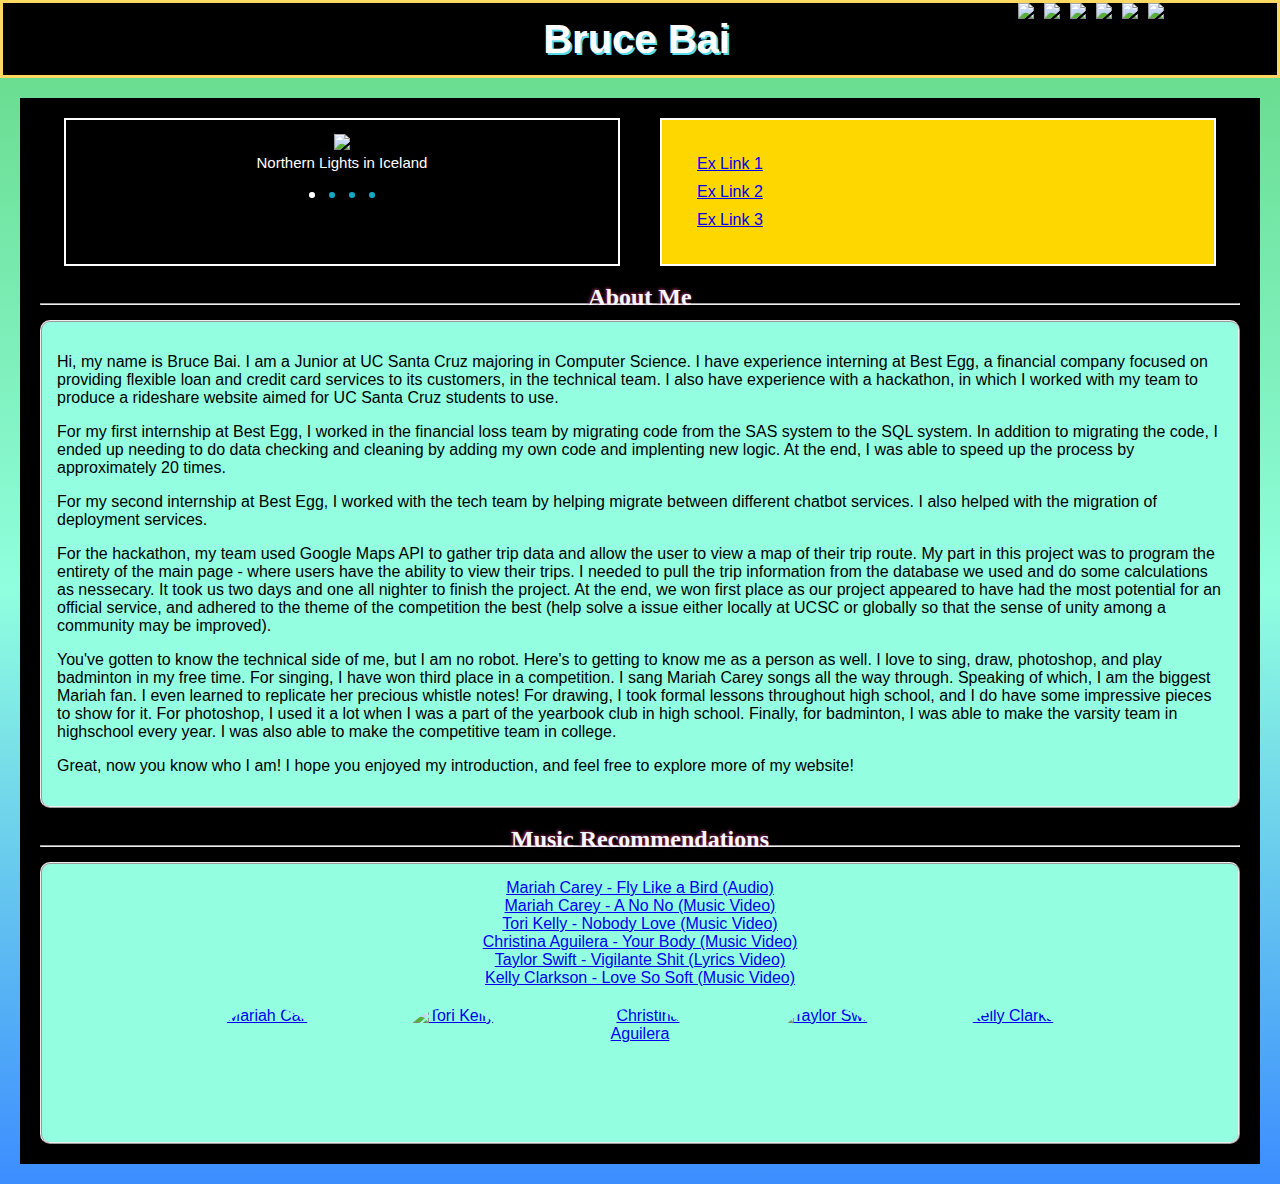
==== index.html @ e57b6777 "cleaned up code" ====
<!DOCTYPE html>
<html>
<head>
	<title>Bruce Bai</title>

	<!-- Use UTF character set, a good idea with any webpage -->
	<meta charset="UTF-8" />
	<!-- Set viewport so page remains consistently scaled w narrow devices -->
	<meta name="viewport" content="width=device-width, initial-scale=1.0" />

	<link rel="stylesheet" type="text/css" href="css/homepage.css">
	<script src="js/site.js" defer></script>
</head>
<body>
	<!-- Code for navbar -->
	<div id="navbar">
		<div id="empty">
			
		</div>

		<div id="name">
			<h1>Bruce Bai</h1>
		</div>
		
		<div id="socials">
			<a class="social_link" href="https://www.instagram.com/bruceonaroll/" target="_blank"><img src="./img/insta-logo.png"></a>
			<a class="social_link" href="https://www.youtube.com/channel/UC2aPZuAG1XwXGgcGPfEfsEA" target="_blank"><img src="./img/youtube-logo.png"></a> 
			<a class="social_link" href="https://www.tiktok.com/@bruceonaroll?is_from_webapp=1&sender_device=pc" target="_blank"><img src="./img/tiktok-logo.png"></a>
			<a class="social_link" href="https://www.linkedin.com/in/bruce-bai/" target="_blank"><img src="./img/linkedin-logo.png"></a>  
			<a class="social_link" href="https://twitter.com/brucebai222" target="_blank"><img src="./img/twitter-logo.png"></a> 
			<a class="social_link" href="https://www.facebook.com/bruce.bai.9212" target="_blank"><img src="./img/fb-logo.png"></a>
		</div>
	</div>

	<main id="content">
		<section>
			<div class="minor-section">
				<!-- Slideshow For Intro Pictures-->
				<div class="intro-pictures">
					<video id="myVideo" loop muted autoplay>
						<source src="./video/pendulum.mp4" type="video/mp4">
					</video>

					<div class="slideshow-container">
						<div class="mySlides fade">
							<figure>
								<img src="./img/northern_lights.jpg">
								<figcaption>Northern Lights in Iceland</figcaption>
							</figure>
						</div>

						<div class="mySlides fade">
							<figure>
								<img src="./img/open_mic.jpg">
								<figcaption>Open Mic Night in DownTown Santa Cruz</figcaption>
							</figure>
						</div>

						<div class="mySlides fade">
							<figure>
								<img src="./img/sunset_pool.jpg">
								<figcaption>Sunset Infinity Pool in Singapore</figcaption>
							</figure>
						</div>

						<div class="mySlides fade">
							<figure>
								<img src="./img/blue_lagoon.jpg">
								<figcaption>Enjoying the Blue Lagoon</figcaption>
							</figure>
						</div>
					</div>

					<div style="text-align:center">
						<span class="dot"></span> 
						<span class="dot"></span> 
						<span class="dot"></span>
						<span class="dot"></span>
					</div>
				</div>

				<!-- If want to add redirectory, add here! -->
				<div class="redirectory">
					<a href="./Clown-Game/index.html" target="_blank">Ex Link 1</a><br>
					<a href="https://www.youtube.com/watch?v=2sap-GTtCiU" target="_blank">Ex Link 2</a><br>
					<a href="https://www.youtube.com/watch?v=MPX3qz1ve7M" target="_blank">Ex Link 3</a><br>
				</div>
			</div>

			<br>
			
			<div>
				<h2>About Me</h2>

				<hr>

				<div class="subsection" id="intro">
					<p>Hi, my name is Bruce Bai. I am a Junior at UC Santa Cruz majoring in Computer Science.
						I have experience interning at Best Egg, a financial company focused on providing
						flexible loan and credit card services to its customers, in the technical team.
						I also have experience with a hackathon, in which I worked with my team to produce
						a rideshare website aimed for UC Santa Cruz students to use.
					</p>
					<p>
						For my first internship at Best Egg, I worked in the financial loss team by 
						migrating code from the SAS system to the SQL system. In addition to 
						migrating the code, I ended up needing to do data checking and cleaning
						by adding my own code and implenting new logic. At the end, I was able to 
						speed up the process by approximately 20 times.
					</p>
					<p>
						For my second internship at Best Egg, I worked with the tech team by
						helping migrate between different chatbot services. I also helped with the 
						migration of deployment services.
					</p>
					<p>
						For the hackathon, my team used Google Maps API to gather trip data and allow the user
						to view a map of their trip route. My part in this project was to program the entirety of the 
						main page - where users have the ability to view their trips. I needed to pull the trip
						information from the database we used and do some calculations as nessecary. It took us
						two days and one all nighter to finish the project. At the end, we won first place as 
						our project appeared to have had the most potential for an official service, and adhered
						to the theme of the competition the best (help solve a issue either locally at UCSC or globally
						so that the sense of unity among a community may be improved). 
					</p>
					<p>You've gotten to know the technical side of me, but I am no robot. Here's to getting to know me as a person as well.
						I love to sing, draw, photoshop, and play badminton in my free time. For singing, I have won third place in a competition.
						I sang Mariah Carey songs all the way through. Speaking of which, I am the biggest Mariah fan. I even learned to replicate
						her precious whistle notes! For drawing, I took formal lessons throughout high school, and I do have some impressive pieces
						to show for it. For photoshop, I used it a lot when I was a part of the yearbook club in high school. Finally, for badminton,
						I was able to make the varsity team in highschool every year. I was also able to make the competitive team in college.
					</p>
					<p>Great, now you know who I am! I hope you enjoyed my introduction, and feel free to explore more of my website!</p>
				</div>

				<br>

				<h2>Music Recommendations</h2>

				<hr>

				<div class="subsection" id="music_links">
					<a href="https://www.youtube.com/watch?v=zkM4FrylT7g" target="_blank"> Mariah Carey - Fly Like a Bird (Audio)</a><br>
					<a href="https://www.youtube.com/watch?v=2sap-GTtCiU" target="_blank">Mariah Carey - A No No (Music Video)</a><br>
					<a href="https://www.youtube.com/watch?v=MPX3qz1ve7M" target="_blank">Tori Kelly - Nobody Love (Music Video)</a><br>
					<a href="https://www.youtube.com/watch?v=6cfCgLgiFDM" target="_blank">Christina Aguilera - Your Body (Music Video)</a><br>
					<a href="https://www.youtube.com/watch?v=Uoey4W_3bos" target="_blank">Taylor Swift - Vigilante Shit (Lyrics Video)</a><br>
					<a href="https://www.youtube.com/watch?v=Zy6vBxqlapw" target="_blank">Kelly Clarkson - Love So Soft (Music Video)</a><br>
				
					<div class="rounded">
						<div class="column">
							<a href="https://mariahcarey.com/" target="_blank"><img src="./img/mariah_icon.jpg" alt="Mariah Carey"></a>
						</div>

						<div class="column">
							<a href="https://www.torikellymusic.com/" target="_blank"><img src="./img/tori_icon.jpeg" alt="Tori Kelly"></a> 
						</div>
		
						<div class="column">
							<a href="https://www.christinaaguilera.com/" target="_blank"><img src="./img/christina_icon.jpg" alt="Christina Aguilera"></a> 
						</div>
		
						<div class="column">
							<a href="https://www.taylorswift.com/" target="_blank"><img src="./img/taylor_icon.jpg" alt="Taylor Swift"></a> 
						</div>
		
						<div class="column">
							<a href="https://www.kellyclarksonmerch.com/" target="_blank"><img src="./img/kelly_icon.jpg" alt="Kelly Clarkson"></a> 
						</div>
					</div>
				</div>
			</div>

		</section>
	</main>
</body>
</html>
---- css/homepage.css ----
* {box-sizing: border-box;}

body {
	margin: 0;
	font-family:'Gill Sans', 'Gill Sans MT', Calibri, 'Trebuchet MS', sans-serif;
	background-image: -webkit-linear-gradient(top, rgb(101, 216, 133), rgb(143, 255, 223),rgb(60, 141, 255));
}

/* On smaller screens, decrease text size */
@media only screen and (max-width: 300px) {
	.text {font-size: 11px}
}

hr {
	margin-top: -8px;
	margin-bottom: 15px;
}

/* Font size types */
h1 {
	text-shadow: 2px 2px #55dbea;
	color: rgb(255, 255, 255);
	font-family:'Lucida Sans', 'Lucida Sans Regular', 'Lucida Grande', 'Lucida Sans Unicode', Geneva, Verdana, sans-serif;
	font-size: 40px;
	margin: 0;
}

h2 {
	text-align: center;
	margin: auto;
	font-family: cursive;
	color: #f3f7ff;
	text-shadow: -1px -1px 3px rgb(164, 45, 100);
}

/* navbar */
#navbar {
	width: 100vw;
	display: grid;
  	grid-template-columns: 33vw 33vw 33vw;
	grid-template-rows: 8vh;
	background-color: rgb(0, 0, 0);
	border: solid 3px rgb(255, 216, 98);
}

#name {
	margin: auto;
	display: flex;
	align-content: center;
	justify-content: center;
}

#socials {
	display: flex;
	justify-content: center;
	align-content: center;
	margin-left: 5vw;
}

#socials img {
	max-width: 5vh;
}

.social_link {
	margin-left: 5px;
	margin-right: 5px;
}

/* Main part */
#content {
	margin: 20px;
	padding: 20px;
	background-color:rgb(0, 0, 0);
	background-image: url('../img/solar.png');
  	background-position:center;
	background-repeat: no-repeat;
	background-size: cover;
	background-attachment: fixed;
}

.minor-section {
	display: grid;
	justify-content: center;
	grid-template-columns: 45vw 45vw;
	height: 30%;
}

/* intro pictures slideshow */
.intro-pictures {
	position: relative;
	overflow: hidden;
	text-align: center;
	margin-right: 20px;
}

#myVideo {
	position: absolute;
	text-align: center;
	margin: 0;
	top: 0;
	left: 0;
	width: 100%;
	height: 100%;
	object-fit: cover;
	border: 2px white solid;
}

.slideshow-container {
	display: flex;
  	justify-content: center;
	width: auto;
	height: auto;
	margin: auto;
}

.mySlides {
	z-index: 1;
}

.dot {
	position: relative;
	width: 1%;
	aspect-ratio: 1/1;
	margin: 5px;
	background-color: rgb(19, 167, 196);
	border-radius: 50%;
	display: inline-block;
	transition: background-color 0.6s ease;
}

.active {
	background-color: #ffffff;
}

/* Fading animation */
.fade {
	animation-name: fade;
	animation-duration: 1.5s;
}

@keyframes fade {
	from {opacity: .7} 
	to {opacity: 1}
}

img {
	object-fit: contain;
	height: 350px;
	max-height: 100%;
}

figcaption {
	color: #ffffff;
	font-size: 15px;
	width: 100%;
	text-align: center;
}

/* redirectory */
.redirectory {
	margin-left: 20px;
	padding: 30px;
	background-color: gold;
	border: 2px solid white;
}

.redirectory a {
	display: inline-block;
	margin: 5px;
}

.subsection {
	background-color: rgb(147, 255, 224);
	border: 2px ridge;
	display: block;
	margin: auto;
	border-radius: 10px;
	width: 100%;
	height: 5%;
	padding: 15px;
}

.subsection#intro {
	color: rgb(0, 0, 0);
}

/* Music Section */
#music_links {
	text-align: center;
	margin: auto;
}

/* Icons */
.rounded {
	display: grid;
	grid-template-columns: 20% 20% 20% 20% 20%;
	max-width: 80%;
	margin: auto;
	padding-top: 20px;
}

.column {
	width: 120px;
	height: 120px;
	overflow: hidden;
	border-radius: 50%;
	margin: auto;
	cursor: pointer;
}
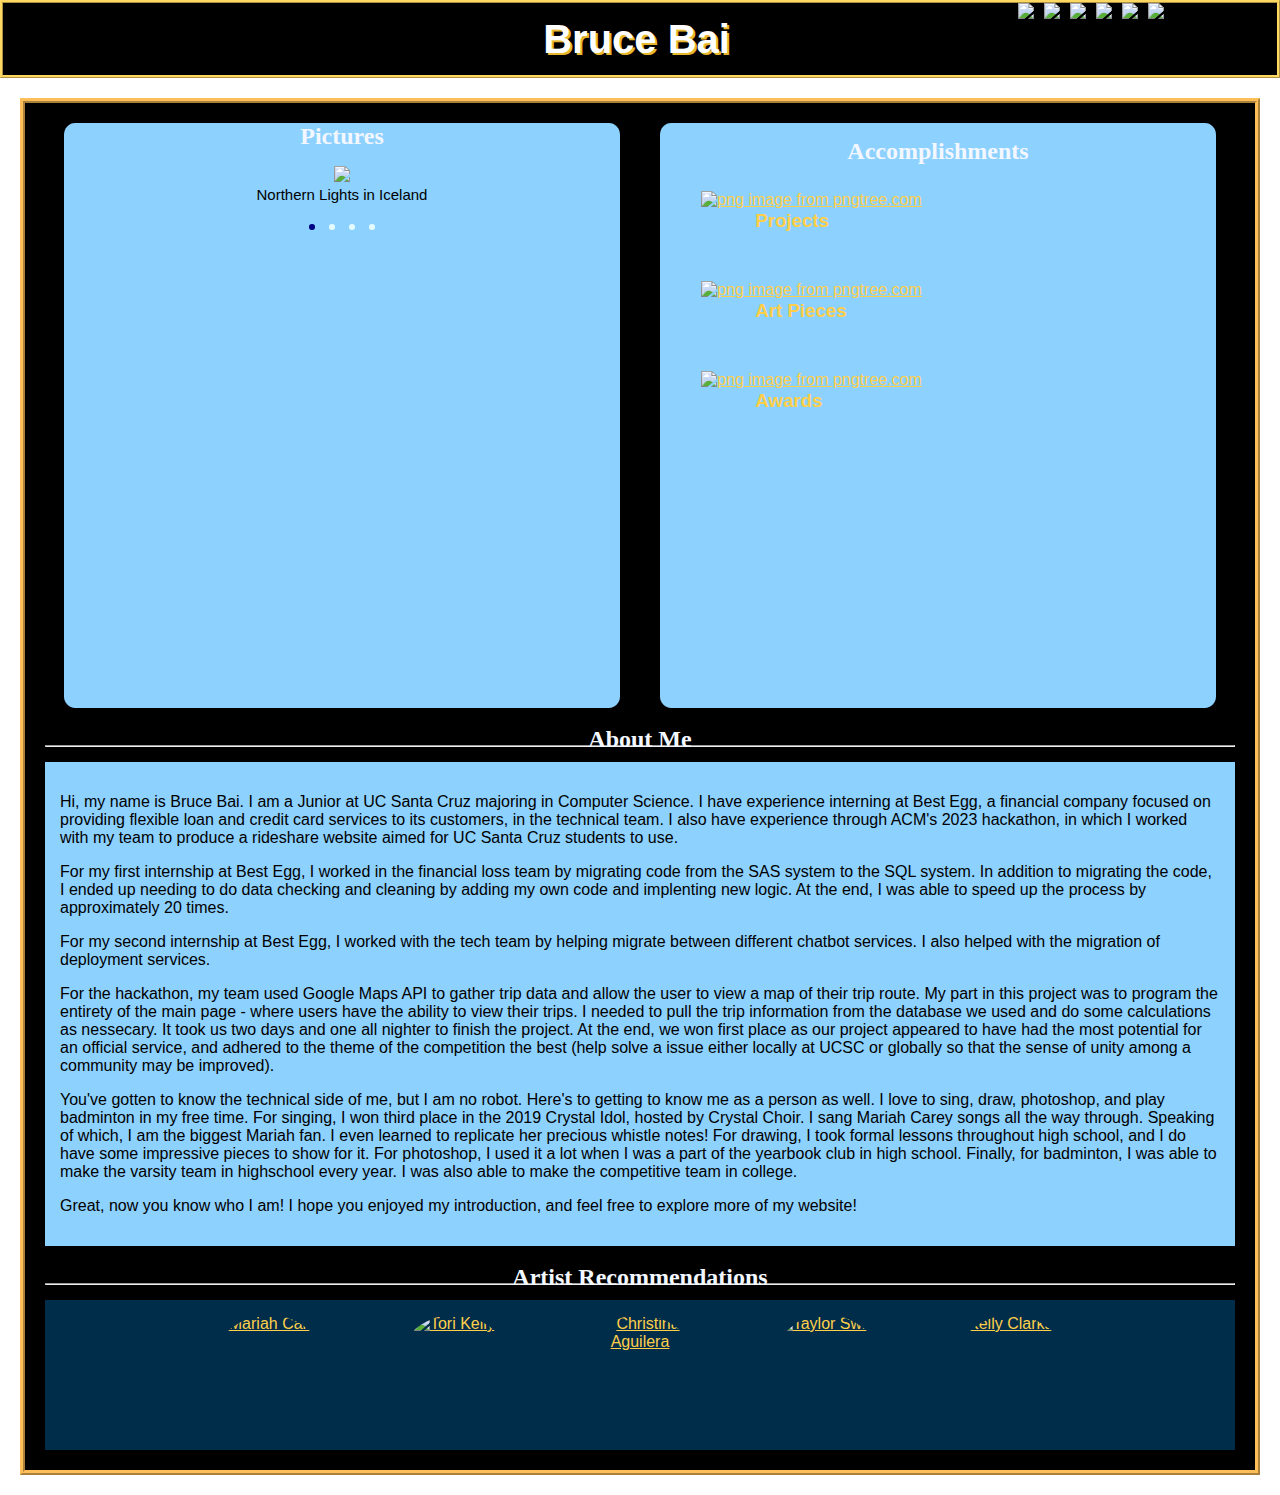
==== commit 2815934f: "updated directory redirect" ====
--- a/index.html
+++ b/index.html
@@ -37,10 +37,7 @@
 			<div class="minor-section">
 				<!-- Slideshow For Intro Pictures-->
 				<div class="intro-pictures">
-					<video id="myVideo" loop muted autoplay>
-						<source src="./video/pendulum.mp4" type="video/mp4">
-					</video>
-
+					<h2>Pictures</h2>
 					<div class="slideshow-container">
 						<div class="mySlides fade">
 							<figure>
@@ -81,9 +78,21 @@
 
 				<!-- If want to add redirectory, add here! -->
 				<div class="redirectory">
-					<a href="./Clown-Game/index.html" target="_blank">Ex Link 1</a><br>
-					<a href="https://www.youtube.com/watch?v=2sap-GTtCiU" target="_blank">Ex Link 2</a><br>
-					<a href="https://www.youtube.com/watch?v=MPX3qz1ve7M" target="_blank">Ex Link 3</a><br>
+					<h2>Accomplishments</h2>
+					<div class="links-container">
+						<a href="./tmp_directory/index.html" target="_blank">
+							<h3>Projects</h3>
+							<img src="./img/rainbow-streak.png" alt="png image from pngtree.com">
+						</a>
+						<a href="./tmp_directory/index.html" target="_blank">
+							<h3>Art Pieces</h3>
+							<img src="./img/rainbow-streak.png" alt="png image from pngtree.com">
+						</a>
+						<a href="./tmp_directory/index.html" target="_blank">
+							<h3>Awards</h3>
+							<img src="./img/rainbow-streak.png" alt="png image from pngtree.com">
+						</a>
+					</div>
 				</div>
 			</div>
 
@@ -98,7 +107,7 @@
 					<p>Hi, my name is Bruce Bai. I am a Junior at UC Santa Cruz majoring in Computer Science.
 						I have experience interning at Best Egg, a financial company focused on providing
 						flexible loan and credit card services to its customers, in the technical team.
-						I also have experience with a hackathon, in which I worked with my team to produce
+						I also have experience through ACM's 2023 hackathon, in which I worked with my team to produce
 						a rideshare website aimed for UC Santa Cruz students to use.
 					</p>
 					<p>
@@ -124,7 +133,8 @@
 						so that the sense of unity among a community may be improved). 
 					</p>
 					<p>You've gotten to know the technical side of me, but I am no robot. Here's to getting to know me as a person as well.
-						I love to sing, draw, photoshop, and play badminton in my free time. For singing, I have won third place in a competition.
+						I love to sing, draw, photoshop, and play badminton in my free time. For singing, I won third place in the 2019 Crystal Idol,
+						hosted by Crystal Choir.
 						I sang Mariah Carey songs all the way through. Speaking of which, I am the biggest Mariah fan. I even learned to replicate
 						her precious whistle notes! For drawing, I took formal lessons throughout high school, and I do have some impressive pieces
 						to show for it. For photoshop, I used it a lot when I was a part of the yearbook club in high school. Finally, for badminton,
@@ -135,18 +145,11 @@
 
 				<br>
 
-				<h2>Music Recommendations</h2>
+				<h2>Artist Recommendations</h2>
 
 				<hr>
 
 				<div class="subsection" id="music_links">
-					<a href="https://www.youtube.com/watch?v=zkM4FrylT7g" target="_blank"> Mariah Carey - Fly Like a Bird (Audio)</a><br>
-					<a href="https://www.youtube.com/watch?v=2sap-GTtCiU" target="_blank">Mariah Carey - A No No (Music Video)</a><br>
-					<a href="https://www.youtube.com/watch?v=MPX3qz1ve7M" target="_blank">Tori Kelly - Nobody Love (Music Video)</a><br>
-					<a href="https://www.youtube.com/watch?v=6cfCgLgiFDM" target="_blank">Christina Aguilera - Your Body (Music Video)</a><br>
-					<a href="https://www.youtube.com/watch?v=Uoey4W_3bos" target="_blank">Taylor Swift - Vigilante Shit (Lyrics Video)</a><br>
-					<a href="https://www.youtube.com/watch?v=Zy6vBxqlapw" target="_blank">Kelly Clarkson - Love So Soft (Music Video)</a><br>
-				
 					<div class="rounded">
 						<div class="column">
 							<a href="https://mariahcarey.com/" target="_blank"><img src="./img/mariah_icon.jpg" alt="Mariah Carey"></a>
--- a/css/homepage.css
+++ b/css/homepage.css
@@ -3,7 +3,11 @@
 body {
 	margin: 0;
 	font-family:'Gill Sans', 'Gill Sans MT', Calibri, 'Trebuchet MS', sans-serif;
-	background-image: -webkit-linear-gradient(top, rgb(101, 216, 133), rgb(143, 255, 223),rgb(60, 141, 255));
+	background: url('../img/sunset-background.jpg');
+	background-position:center;
+	background-repeat: no-repeat;
+	background-size: cover;
+	background-attachment: fixed;
 }
 
 /* On smaller screens, decrease text size */
@@ -18,7 +22,7 @@
 
 /* Font size types */
 h1 {
-	text-shadow: 2px 2px #55dbea;
+	text-shadow: 2px 2px #e6b72c;
 	color: rgb(255, 255, 255);
 	font-family:'Lucida Sans', 'Lucida Sans Regular', 'Lucida Grande', 'Lucida Sans Unicode', Geneva, Verdana, sans-serif;
 	font-size: 40px;
@@ -30,7 +34,20 @@
 	margin: auto;
 	font-family: cursive;
 	color: #f3f7ff;
-	text-shadow: -1px -1px 3px rgb(164, 45, 100);
+}
+
+/* Control link colors when clicked + when sitee reloaded*/
+a {
+	color: rgb(255, 207, 74);
+	transition: color 0.2s ease-in-out;
+}
+  
+a:hover {
+	color: rgb(155, 225, 255);
+}
+
+a.clicked {
+	color: rgb(0, 0, 0);
 }
 
 /* navbar */
@@ -40,7 +57,7 @@
   	grid-template-columns: 33vw 33vw 33vw;
 	grid-template-rows: 8vh;
 	background-color: rgb(0, 0, 0);
-	border: solid 3px rgb(255, 216, 98);
+	border: ridge 3px rgb(255, 216, 98);
 }
 
 #name {
@@ -70,19 +87,15 @@
 #content {
 	margin: 20px;
 	padding: 20px;
-	background-color:rgb(0, 0, 0);
-	background-image: url('../img/solar.png');
-  	background-position:center;
-	background-repeat: no-repeat;
-	background-size: cover;
-	background-attachment: fixed;
+	background-color: black;
+	border: 5px rgb(255, 191, 88) ridge;
 }
 
 .minor-section {
 	display: grid;
 	justify-content: center;
 	grid-template-columns: 45vw 45vw;
-	height: 30%;
+	grid-template-rows: 65vh;
 }
 
 /* intro pictures slideshow */
@@ -91,6 +104,8 @@
 	overflow: hidden;
 	text-align: center;
 	margin-right: 20px;
+	background-color: rgb(141, 209, 255);
+	border-radius: 2%;
 }
 
 #myVideo {
@@ -102,7 +117,7 @@
 	width: 100%;
 	height: 100%;
 	object-fit: cover;
-	border: 2px white solid;
+	border: 2px rgb(0, 0, 0) solid;
 }
 
 .slideshow-container {
@@ -122,14 +137,14 @@
 	width: 1%;
 	aspect-ratio: 1/1;
 	margin: 5px;
-	background-color: rgb(19, 167, 196);
+	background-color: rgb(227, 250, 255);
 	border-radius: 50%;
 	display: inline-block;
 	transition: background-color 0.6s ease;
 }
 
 .active {
-	background-color: #ffffff;
+	background-color: #000482;
 }
 
 /* Fading animation */
@@ -150,7 +165,7 @@
 }
 
 figcaption {
-	color: #ffffff;
+	color: #000000;
 	font-size: 15px;
 	width: 100%;
 	text-align: center;
@@ -159,29 +174,43 @@
 /* redirectory */
 .redirectory {
 	margin-left: 20px;
-	padding: 30px;
-	background-color: gold;
-	border: 2px solid white;
-}
-
-.redirectory a {
-	display: inline-block;
-	margin: 5px;
+	padding: 15px;
+	background-color: rgb(141, 209, 255);
+	border-radius: 2%;
+}
+
+.links-container {
+	margin: 5%;
+	display: grid;
+	grid-template-rows: 10vh 10vh 10vh;
+}
+
+.redirectory a, .redirectory img {
+	height: 100%;
+}
+
+.redirectory h3 {
+	position: absolute;
+	display: flex;
+	align-content: center;
+	left: 59%;
 }
 
 .subsection {
-	background-color: rgb(147, 255, 224);
-	border: 2px ridge;
 	display: block;
 	margin: auto;
-	border-radius: 10px;
 	width: 100%;
 	height: 5%;
 	padding: 15px;
 }
 
 .subsection#intro {
+	background-color: rgb(141, 209, 255);
 	color: rgb(0, 0, 0);
+}
+
+.subsection#music_links {
+	background-color: rgb(0, 45, 74);
 }
 
 /* Music Section */
@@ -196,7 +225,6 @@
 	grid-template-columns: 20% 20% 20% 20% 20%;
 	max-width: 80%;
 	margin: auto;
-	padding-top: 20px;
 }
 
 .column {
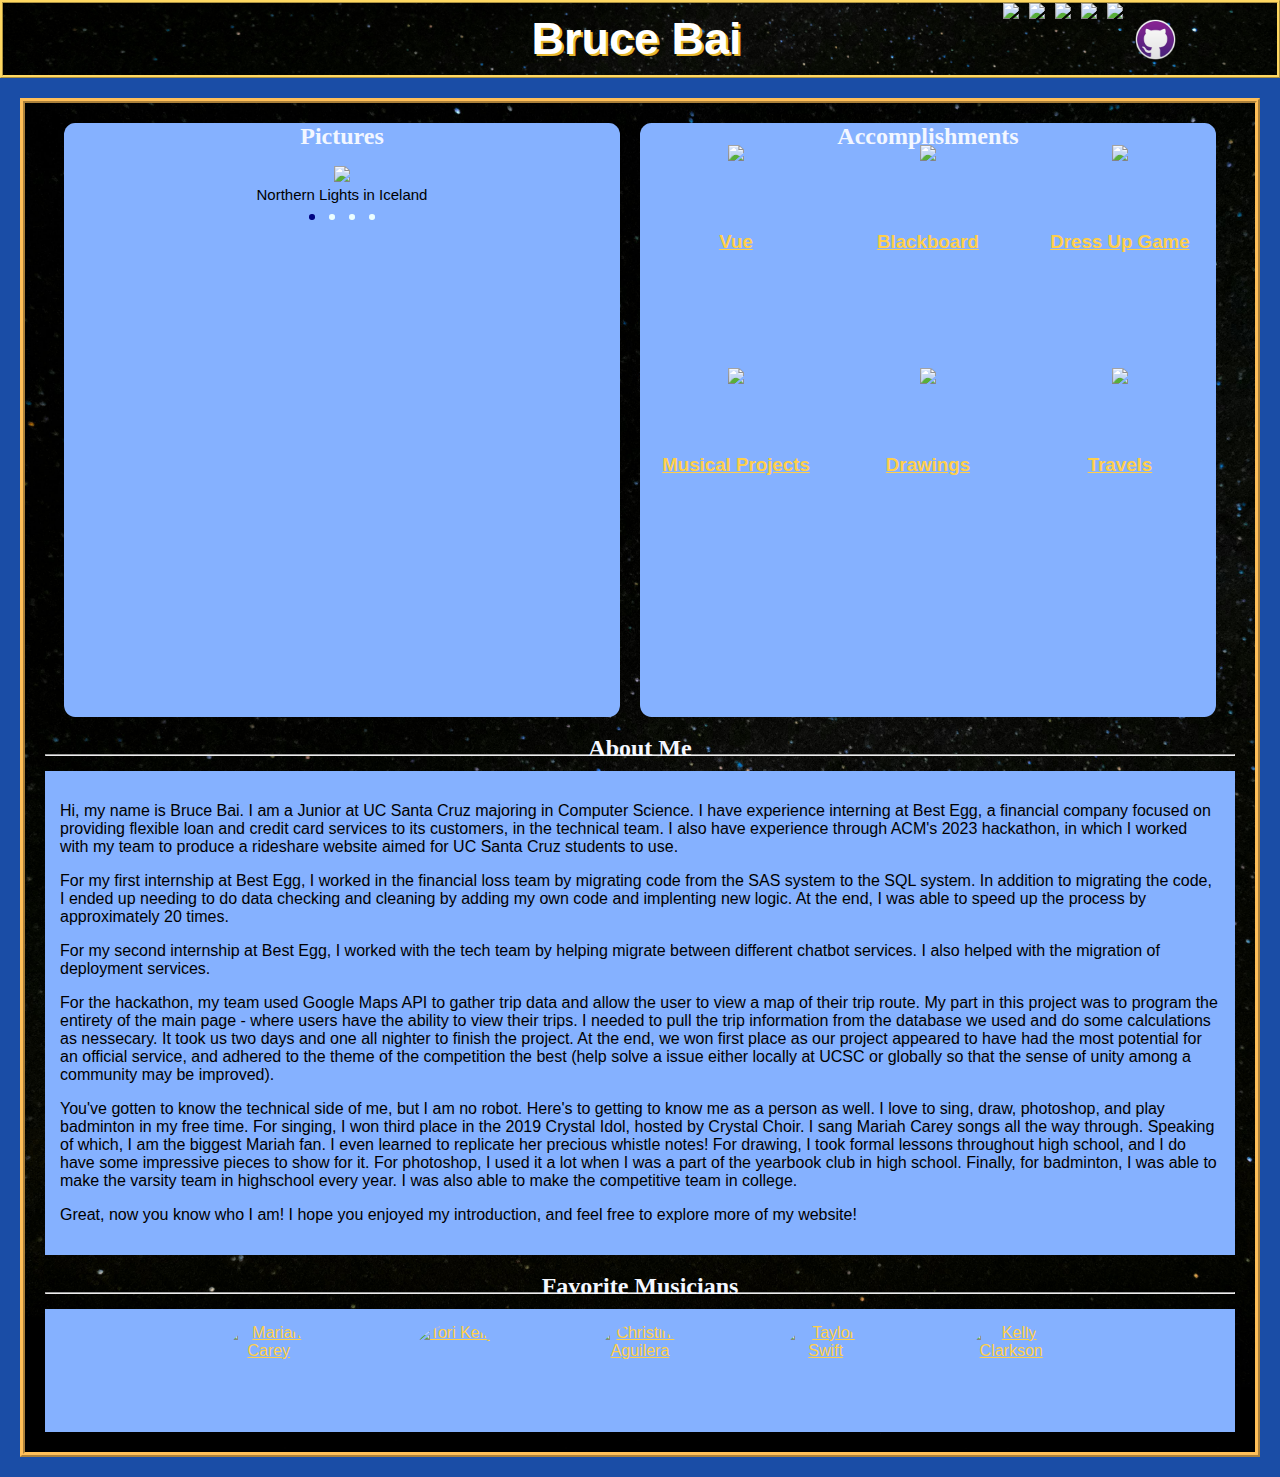
==== commit 9ebb44e1: "polished some things" ====
--- a/index.html
+++ b/index.html
@@ -25,10 +25,10 @@
 		<div id="socials">
 			<a class="social_link" href="https://www.instagram.com/bruceonaroll/" target="_blank"><img src="./img/insta-logo.png"></a>
 			<a class="social_link" href="https://www.youtube.com/channel/UC2aPZuAG1XwXGgcGPfEfsEA" target="_blank"><img src="./img/youtube-logo.png"></a> 
+			<a class="social_link" href="https://www.facebook.com/bruce.bai.9212" target="_blank"><img src="./img/fb-logo.png"></a>
 			<a class="social_link" href="https://www.tiktok.com/@bruceonaroll?is_from_webapp=1&sender_device=pc" target="_blank"><img src="./img/tiktok-logo.png"></a>
 			<a class="social_link" href="https://www.linkedin.com/in/bruce-bai/" target="_blank"><img src="./img/linkedin-logo.png"></a>  
-			<a class="social_link" href="https://twitter.com/brucebai222" target="_blank"><img src="./img/twitter-logo.png"></a> 
-			<a class="social_link" href="https://www.facebook.com/bruce.bai.9212" target="_blank"><img src="./img/fb-logo.png"></a>
+			<a class="social_link" href="https://github.com/bruceb002" target="_blank"><img src="./img/github-logo.svg.png"></a> 
 		</div>
 	</div>
 
@@ -79,20 +79,51 @@
 				<!-- If want to add redirectory, add here! -->
 				<div class="redirectory">
 					<h2>Accomplishments</h2>
+
 					<div class="links-container">
-						<a href="./tmp_directory/index.html" target="_blank">
-							<h3>Projects</h3>
-							<img src="./img/rainbow-streak.png" alt="png image from pngtree.com">
-						</a>
-						<a href="./tmp_directory/index.html" target="_blank">
-							<h3>Art Pieces</h3>
-							<img src="./img/rainbow-streak.png" alt="png image from pngtree.com">
-						</a>
-						<a href="./tmp_directory/index.html" target="_blank">
-							<h3>Awards</h3>
-							<img src="./img/rainbow-streak.png" alt="png image from pngtree.com">
-						</a>
-					</div>
+						<div class="links-column">
+							<a href="https://ride-share-psi.vercel.app/">
+								<h3>Vue</h3>
+							</a>
+							<img src="./img/rainbow-streak.png">
+						</div>
+
+						<div class="links-column">
+							<a href="./sites/Blackboard/index.html">
+								<h3>Blackboard</h3>
+							</a>
+							<img src="./img/rainbow-streak.png">
+						</div>
+						
+						<div class="links-column">
+							<a href="https://bruce-bai.com/art101_clown_proj/">
+								<h3>Dress Up Game</h3>
+							</a>
+							<img src="./img/rainbow-streak.png">
+						</div>
+
+						<div class="links-column">
+							<a href="./sites/MusicalProjects/index.html">
+								<h3>Musical Projects</h3>
+							</a>
+							<img src="./img/rainbow-streak.png">
+						</div>
+
+						<div class="links-column">
+							<a href="./sites/Drawings/index.html">
+								<h3>Drawings</h3>
+							</a>
+							<img src="./img/rainbow-streak.png">
+						</div>
+
+						<div class="links-column">
+							<a href="./sites/Travel/index.html">
+								<h3>Travels</h3>
+							</a>
+							<img src="./img/rainbow-streak.png">
+						</div>
+					</div>
+					
 				</div>
 			</div>
 
@@ -145,7 +176,7 @@
 
 				<br>
 
-				<h2>Artist Recommendations</h2>
+				<h2>Favorite Musicians</h2>
 
 				<hr>
 
--- a/css/homepage.css
+++ b/css/homepage.css
@@ -3,10 +3,7 @@
 body {
 	margin: 0;
 	font-family:'Gill Sans', 'Gill Sans MT', Calibri, 'Trebuchet MS', sans-serif;
-	background: url('../img/sunset-background.jpg');
-	background-position:center;
-	background-repeat: no-repeat;
-	background-size: cover;
+	background-color: hwb(218 10% 35%);
 	background-attachment: fixed;
 }
 
@@ -25,8 +22,8 @@
 	text-shadow: 2px 2px #e6b72c;
 	color: rgb(255, 255, 255);
 	font-family:'Lucida Sans', 'Lucida Sans Regular', 'Lucida Grande', 'Lucida Sans Unicode', Geneva, Verdana, sans-serif;
-	font-size: 40px;
-	margin: 0;
+	font-size: 5vh;
+	margin: auto;
 }
 
 h2 {
@@ -36,7 +33,7 @@
 	color: #f3f7ff;
 }
 
-/* Control link colors when clicked + when sitee reloaded*/
+/* Control link colors when clicked + when site reloaded*/
 a {
 	color: rgb(255, 207, 74);
 	transition: color 0.2s ease-in-out;
@@ -56,15 +53,17 @@
 	display: grid;
   	grid-template-columns: 33vw 33vw 33vw;
 	grid-template-rows: 8vh;
-	background-color: rgb(0, 0, 0);
+	background: url('../img/starry_sky.jpg');
+	background-position:center;
+	background-repeat: no-repeat;
+	background-size: cover;
 	border: ridge 3px rgb(255, 216, 98);
 }
 
 #name {
 	margin: auto;
-	display: flex;
-	align-content: center;
-	justify-content: center;
+	text-align: center;
+	height: inherit;
 }
 
 #socials {
@@ -87,7 +86,10 @@
 #content {
 	margin: 20px;
 	padding: 20px;
-	background-color: black;
+	background: url('../img/starry_sky.jpg');
+	background-position:center;
+	background-repeat: no-repeat;
+	background-size: cover;
 	border: 5px rgb(255, 191, 88) ridge;
 }
 
@@ -95,7 +97,7 @@
 	display: grid;
 	justify-content: center;
 	grid-template-columns: 45vw 45vw;
-	grid-template-rows: 65vh;
+	grid-template-rows: 66vh;
 }
 
 /* intro pictures slideshow */
@@ -104,7 +106,7 @@
 	overflow: hidden;
 	text-align: center;
 	margin-right: 20px;
-	background-color: rgb(141, 209, 255);
+	background-color: hwb(218 52% 0%);
 	border-radius: 2%;
 }
 
@@ -137,7 +139,8 @@
 	width: 1%;
 	aspect-ratio: 1/1;
 	margin: 5px;
-	background-color: rgb(227, 250, 255);
+	bottom: 10px;
+	background-color: rgb(235, 254, 255);
 	border-radius: 50%;
 	display: inline-block;
 	transition: background-color 0.6s ease;
@@ -173,29 +176,43 @@
 
 /* redirectory */
 .redirectory {
-	margin-left: 20px;
-	padding: 15px;
-	background-color: rgb(141, 209, 255);
+	background-color: hwb(218 52% 0%);
 	border-radius: 2%;
+	
 }
 
 .links-container {
-	margin: 5%;
-	display: grid;
-	grid-template-rows: 10vh 10vh 10vh;
+	margin-top: 5%;
+	display: grid;
+	height: 75%;
+	width: 100%;
+	grid-template-columns: 33.33% 33.33% 33.33%;
+	grid-template-rows: 50% 50%;
+}
+
+.links-column {
+	position: relative;
+	display: flex;
+	justify-content: center;
+}
+
+.links-column a {
+	position: absolute;
+	top: 15%;
+	z-index: 2;
+}
+
+.links-column img {
+	max-width: 100%;
+	position: absolute;
+	bottom: 15%;
+	z-index: 1;
 }
 
 .redirectory a, .redirectory img {
 	height: 100%;
 }
 
-.redirectory h3 {
-	position: absolute;
-	display: flex;
-	align-content: center;
-	left: 59%;
-}
-
 .subsection {
 	display: block;
 	margin: auto;
@@ -205,12 +222,12 @@
 }
 
 .subsection#intro {
-	background-color: rgb(141, 209, 255);
+	background-color: hwb(218 52% 0%);
 	color: rgb(0, 0, 0);
 }
 
 .subsection#music_links {
-	background-color: rgb(0, 45, 74);
+	background-color: hwb(218 52% 0%);
 }
 
 /* Music Section */
@@ -228,8 +245,8 @@
 }
 
 .column {
-	width: 120px;
-	height: 120px;
+	width: 50%;
+	aspect-ratio: 1/1;
 	overflow: hidden;
 	border-radius: 50%;
 	margin: auto;
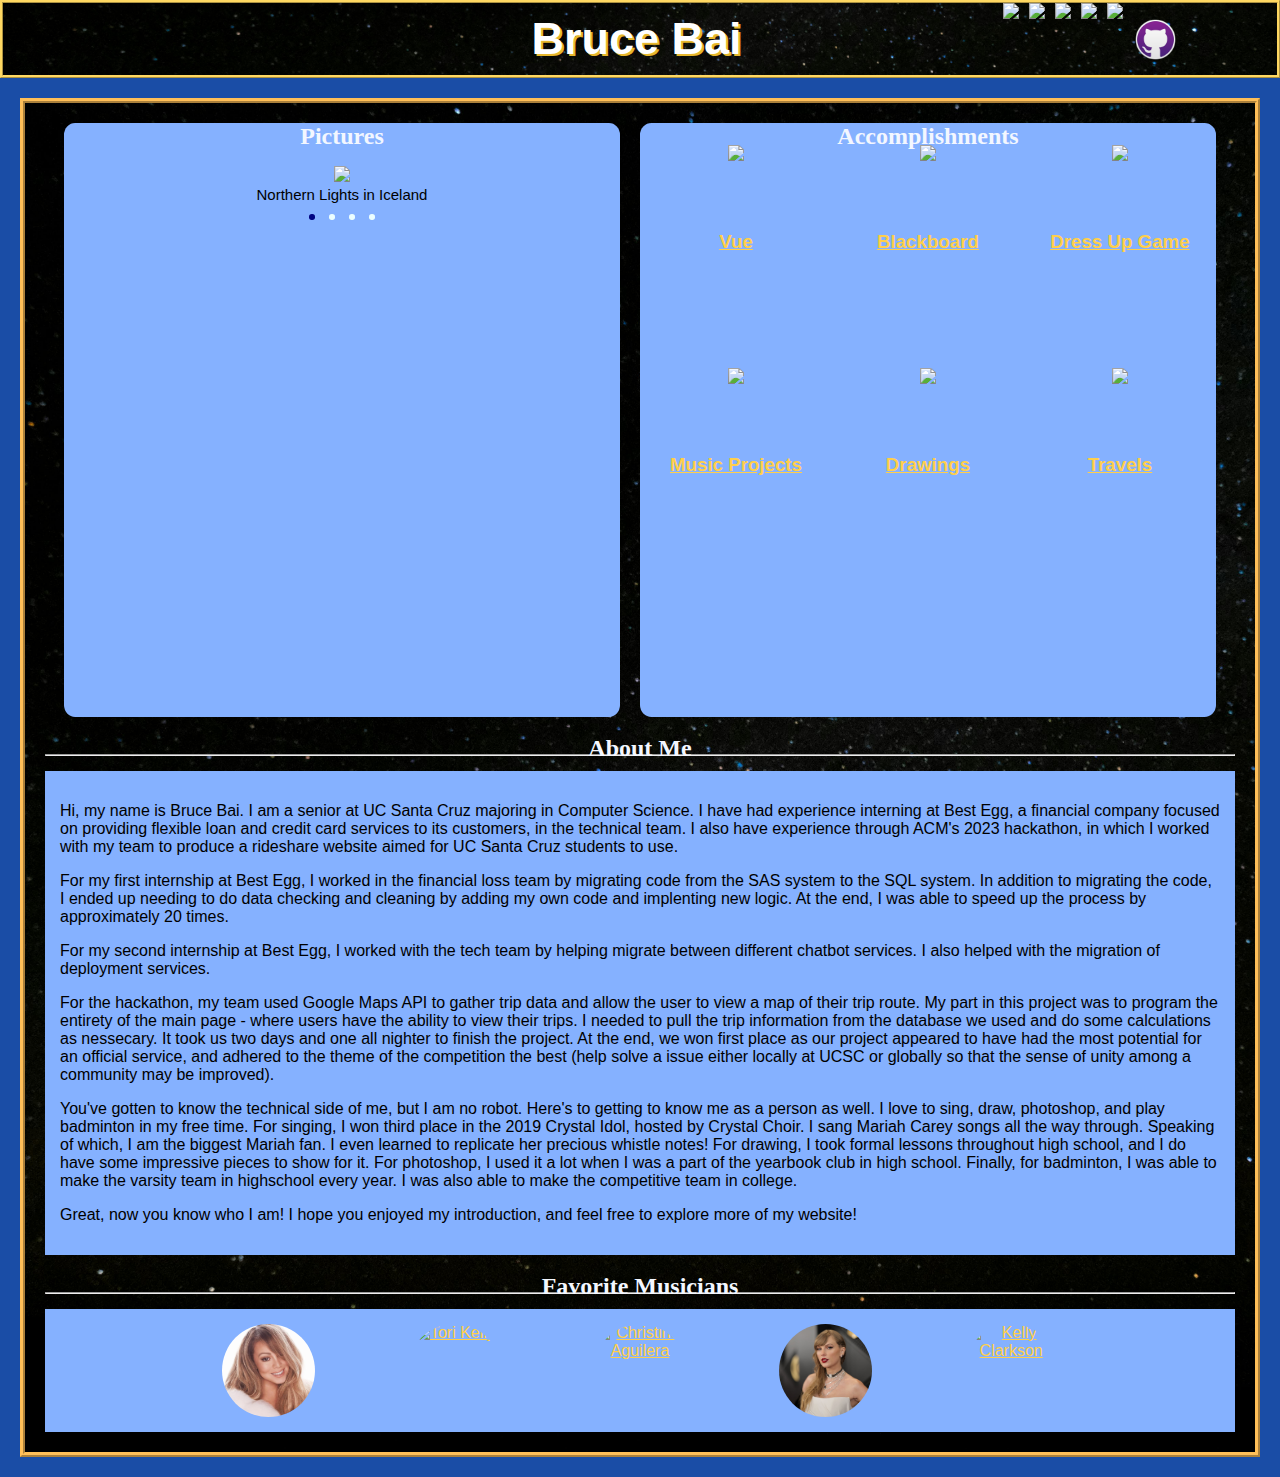
==== commit 1b96b32f: "polish up somethings" ====
--- a/index.html
+++ b/index.html
@@ -104,7 +104,7 @@
 
 						<div class="links-column">
 							<a href="./sites/MusicalProjects/index.html">
-								<h3>Musical Projects</h3>
+								<h3>Music Projects</h3>
 							</a>
 							<img src="./img/rainbow-streak.png">
 						</div>
@@ -135,8 +135,8 @@
 				<hr>
 
 				<div class="subsection" id="intro">
-					<p>Hi, my name is Bruce Bai. I am a Junior at UC Santa Cruz majoring in Computer Science.
-						I have experience interning at Best Egg, a financial company focused on providing
+					<p>Hi, my name is Bruce Bai. I am a senior at UC Santa Cruz majoring in Computer Science.
+						I have had experience interning at Best Egg, a financial company focused on providing
 						flexible loan and credit card services to its customers, in the technical team.
 						I also have experience through ACM's 2023 hackathon, in which I worked with my team to produce
 						a rideshare website aimed for UC Santa Cruz students to use.
@@ -145,8 +145,8 @@
 						For my first internship at Best Egg, I worked in the financial loss team by 
 						migrating code from the SAS system to the SQL system. In addition to 
 						migrating the code, I ended up needing to do data checking and cleaning
-						by adding my own code and implenting new logic. At the end, I was able to 
-						speed up the process by approximately 20 times.
+						by adding my own code and implenting new logic.   
+						At the end, I was able to speed up the process by approximately 20 times.
 					</p>
 					<p>
 						For my second internship at Best Egg, I worked with the tech team by
@@ -195,7 +195,7 @@
 						</div>
 		
 						<div class="column">
-							<a href="https://www.taylorswift.com/" target="_blank"><img src="./img/taylor_icon.jpg" alt="Taylor Swift"></a> 
+							<a href="https://www.taylorswift.com/" target="_blank"><img src="./img/taylor_icon.jpeg" alt="Taylor Swift"></a> 
 						</div>
 		
 						<div class="column">
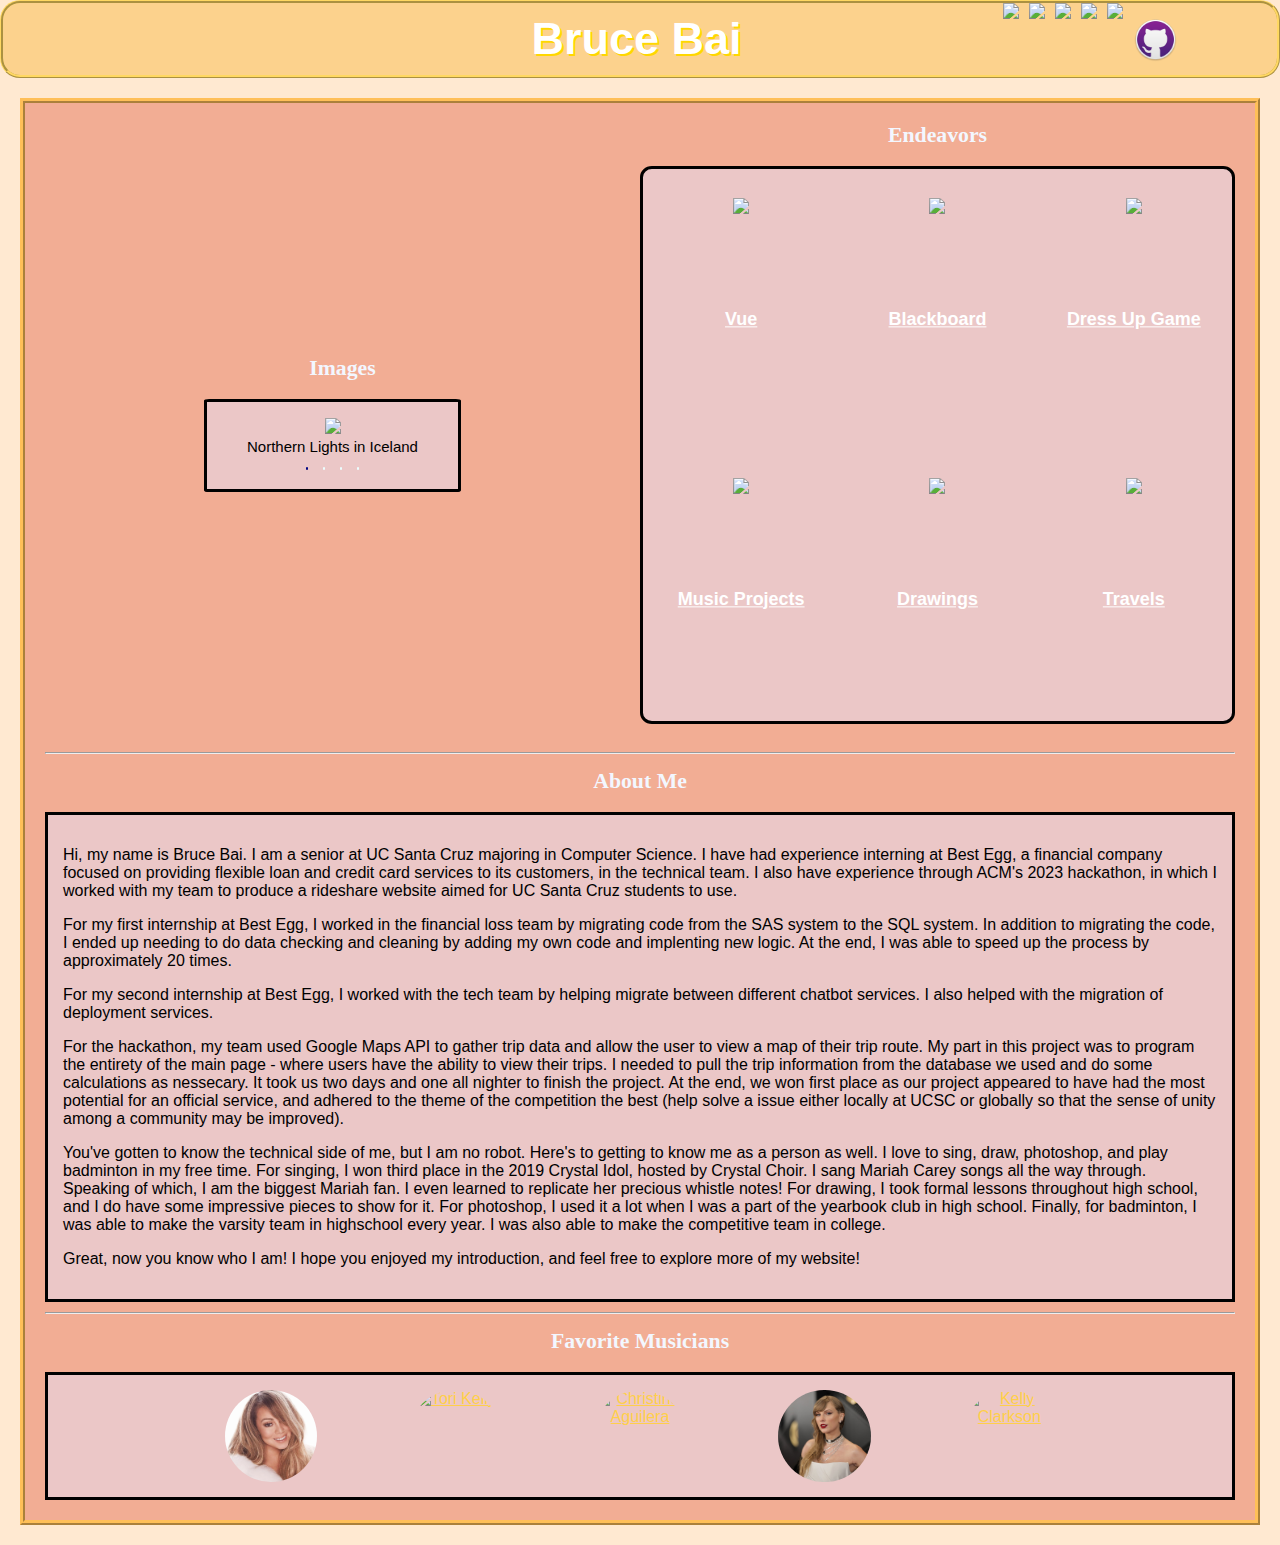
==== commit 6b6d37c7: "made site more proffesional looking" ====
--- a/index.html
+++ b/index.html
@@ -34,105 +34,108 @@
 
 	<main id="content">
 		<section>
-			<div class="minor-section">
-				<!-- Slideshow For Intro Pictures-->
-				<div class="intro-pictures">
-					<h2>Pictures</h2>
-					<div class="slideshow-container">
-						<div class="mySlides fade">
-							<figure>
-								<img src="./img/northern_lights.jpg">
-								<figcaption>Northern Lights in Iceland</figcaption>
-							</figure>
-						</div>
-
-						<div class="mySlides fade">
-							<figure>
-								<img src="./img/open_mic.jpg">
-								<figcaption>Open Mic Night in DownTown Santa Cruz</figcaption>
-							</figure>
-						</div>
-
-						<div class="mySlides fade">
-							<figure>
-								<img src="./img/sunset_pool.jpg">
-								<figcaption>Sunset Infinity Pool in Singapore</figcaption>
-							</figure>
-						</div>
-
-						<div class="mySlides fade">
-							<figure>
-								<img src="./img/blue_lagoon.jpg">
-								<figcaption>Enjoying the Blue Lagoon</figcaption>
-							</figure>
+			<div class="top-container">
+				<div class="minor-section">
+					<h2>Images</h2>
+					<!-- Slideshow For Intro Pictures-->
+					<div class="intro-pictures">
+						<div class="slideshow-container">
+							<div class="mySlides fade">
+								<figure>
+									<img src="./img/northern_lights.jpg">
+									<figcaption>Northern Lights in Iceland</figcaption>
+								</figure>
+							</div>
+
+							<div class="mySlides fade">
+								<figure>
+									<img src="./img/open_mic.jpg">
+									<figcaption>Open Mic Night in DownTown Santa Cruz</figcaption>
+								</figure>
+							</div>
+
+							<div class="mySlides fade">
+								<figure>
+									<img src="./img/sunset_pool.jpg">
+									<figcaption>Sunset Infinity Pool in Singapore</figcaption>
+								</figure>
+							</div>
+
+							<div class="mySlides fade">
+								<figure>
+									<img src="./img/blue_lagoon.jpg">
+									<figcaption>Enjoying the Blue Lagoon</figcaption>
+								</figure>
+							</div>
+						</div>
+
+						<div style="text-align:center">
+							<span class="dot"></span> 
+							<span class="dot"></span> 
+							<span class="dot"></span>
+							<span class="dot"></span>
 						</div>
 					</div>
-
-					<div style="text-align:center">
-						<span class="dot"></span> 
-						<span class="dot"></span> 
-						<span class="dot"></span>
-						<span class="dot"></span>
+				</div>
+
+				<div class="minor-section">
+					<h2>Endeavors</h2>
+					<!-- If want to add redirectory, add here! -->
+					<div class="redirectory">
+						<div class="links-container">
+							<div class="links-column">
+								<a href="https://ride-share-psi.vercel.app/">
+									<h3>Vue</h3>
+								</a>
+								<img src="./img/rainbow-streak.png">
+							</div>
+
+							<div class="links-column">
+								<a href="./sites/Blackboard/index.html">
+									<h3>Blackboard</h3>
+								</a>
+								<img src="./img/rainbow-streak.png">
+							</div>
+							
+							<div class="links-column">
+								<a href="https://bruce-bai.com/art101_clown_proj/">
+									<h3>Dress Up Game</h3>
+								</a>
+								<img src="./img/rainbow-streak.png">
+							</div>
+
+							<div class="links-column">
+								<a href="./sites/MusicalProjects/index.html">
+									<h3>Music Projects</h3>
+								</a>
+								<img src="./img/rainbow-streak.png">
+							</div>
+
+							<div class="links-column">
+								<a href="./sites/Drawings/index.html">
+									<h3>Drawings</h3>
+								</a>
+								<img src="./img/rainbow-streak.png">
+							</div>
+
+							<div class="links-column">
+								<a href="./sites/Travel/index.html">
+									<h3>Travels</h3>
+								</a>
+								<img src="./img/rainbow-streak.png">
+							</div>
+						</div>
 					</div>
 				</div>
-
-				<!-- If want to add redirectory, add here! -->
-				<div class="redirectory">
-					<h2>Accomplishments</h2>
-
-					<div class="links-container">
-						<div class="links-column">
-							<a href="https://ride-share-psi.vercel.app/">
-								<h3>Vue</h3>
-							</a>
-							<img src="./img/rainbow-streak.png">
-						</div>
-
-						<div class="links-column">
-							<a href="./sites/Blackboard/index.html">
-								<h3>Blackboard</h3>
-							</a>
-							<img src="./img/rainbow-streak.png">
-						</div>
-						
-						<div class="links-column">
-							<a href="https://bruce-bai.com/art101_clown_proj/">
-								<h3>Dress Up Game</h3>
-							</a>
-							<img src="./img/rainbow-streak.png">
-						</div>
-
-						<div class="links-column">
-							<a href="./sites/MusicalProjects/index.html">
-								<h3>Music Projects</h3>
-							</a>
-							<img src="./img/rainbow-streak.png">
-						</div>
-
-						<div class="links-column">
-							<a href="./sites/Drawings/index.html">
-								<h3>Drawings</h3>
-							</a>
-							<img src="./img/rainbow-streak.png">
-						</div>
-
-						<div class="links-column">
-							<a href="./sites/Travel/index.html">
-								<h3>Travels</h3>
-							</a>
-							<img src="./img/rainbow-streak.png">
-						</div>
-					</div>
-					
-				</div>
 			</div>
 
+			<br>
 			<br>
 			
 			<div>
+				<hr>
+
 				<h2>About Me</h2>
-
-				<hr>
 
 				<div class="subsection" id="intro">
 					<p>Hi, my name is Bruce Bai. I am a senior at UC Santa Cruz majoring in Computer Science.
@@ -145,8 +148,8 @@
 						For my first internship at Best Egg, I worked in the financial loss team by 
 						migrating code from the SAS system to the SQL system. In addition to 
 						migrating the code, I ended up needing to do data checking and cleaning
-						by adding my own code and implenting new logic.   
-						At the end, I was able to speed up the process by approximately 20 times.
+						by adding my own code and implenting new logic. At the end, I was able to speed up the process 
+						by approximately 20 times.
 					</p>
 					<p>
 						For my second internship at Best Egg, I worked with the tech team by
@@ -176,9 +179,9 @@
 
 				<br>
 
+				<hr>
+
 				<h2>Favorite Musicians</h2>
-
-				<hr>
 
 				<div class="subsection" id="music_links">
 					<div class="rounded">
--- a/css/homepage.css
+++ b/css/homepage.css
@@ -3,7 +3,7 @@
 body {
 	margin: 0;
 	font-family:'Gill Sans', 'Gill Sans MT', Calibri, 'Trebuchet MS', sans-serif;
-	background-color: hwb(218 10% 35%);
+	background-color: #ffe9d1;
 	background-attachment: fixed;
 }
 
@@ -19,7 +19,7 @@
 
 /* Font size types */
 h1 {
-	text-shadow: 2px 2px #e6b72c;
+	text-shadow: 2px 2px gold;
 	color: rgb(255, 255, 255);
 	font-family:'Lucida Sans', 'Lucida Sans Regular', 'Lucida Grande', 'Lucida Sans Unicode', Geneva, Verdana, sans-serif;
 	font-size: 5vh;
@@ -28,7 +28,9 @@
 
 h2 {
 	text-align: center;
-	margin: auto;
+	margin-top: 0;
+	margin-bottom: 2vh;
+	font-size: 1.7vw;
 	font-family: cursive;
 	color: #f3f7ff;
 }
@@ -53,11 +55,9 @@
 	display: grid;
   	grid-template-columns: 33vw 33vw 33vw;
 	grid-template-rows: 8vh;
-	background: url('../img/starry_sky.jpg');
-	background-position:center;
-	background-repeat: no-repeat;
-	background-size: cover;
+	background-color: #fcd28d;
 	border: ridge 3px rgb(255, 216, 98);
+	border-radius: 20px;
 }
 
 #name {
@@ -86,18 +86,24 @@
 #content {
 	margin: 20px;
 	padding: 20px;
-	background: url('../img/starry_sky.jpg');
-	background-position:center;
-	background-repeat: no-repeat;
-	background-size: cover;
+	background-color:#f2ad94;
 	border: 5px rgb(255, 191, 88) ridge;
 }
 
+.top-container {
+	display: flex;
+    justify-content: center;
+    margin: auto;
+	width: 100%;
+	align-items: center;
+}
+
 .minor-section {
-	display: grid;
-	justify-content: center;
-	grid-template-columns: 45vw 45vw;
-	grid-template-rows: 66vh;
+	display: flex;
+    flex-direction: column;
+    align-items: center; /* Centers title and container */
+	justify-content: flex-start;
+    width: 50%;
 }
 
 /* intro pictures slideshow */
@@ -106,8 +112,9 @@
 	overflow: hidden;
 	text-align: center;
 	margin-right: 20px;
-	background-color: hwb(218 52% 0%);
+	background-color: #ebc7c7;
 	border-radius: 2%;
+	border-style: solid;
 }
 
 #myVideo {
@@ -176,36 +183,54 @@
 
 /* redirectory */
 .redirectory {
-	background-color: hwb(218 52% 0%);
+	background-color:#ebc7c7;
 	border-radius: 2%;
-	
+	width: 100%;
+	height: auto;
+	min-height: 62vh;
+	display: flex;
+	justify-content: center;
+	border-style: solid;
 }
 
 .links-container {
 	margin-top: 5%;
-	display: grid;
-	height: 75%;
-	width: 100%;
-	grid-template-columns: 33.33% 33.33% 33.33%;
-	grid-template-rows: 50% 50%;
+    display: grid;
+    height: auto;
+    width: 100%;
+    grid-template-columns: repeat(3, 1fr);
+    grid-template-rows: repeat(2, auto);
+    row-gap: 4vh; /* Optional spacing */
 }
 
 .links-column {
 	position: relative;
 	display: flex;
+	flex-direction: column;
+	align-items: center;
+	align-content: center;
 	justify-content: center;
+	height: 100%;
 }
 
 .links-column a {
 	position: absolute;
-	top: 15%;
+	top: 50%;  /* Move text to middle */
+	left: 50%; /* Move text to middle horizontally */
+	transform: translate(-50%, -50%); /* Perfect centering */
 	z-index: 2;
-}
+	font-size: 1.2vw; /* Scales text based on viewport width */
+	color: white;
+	text-align: center;
+	white-space: nowrap;
+	align-content: center;
+}
+
 
 .links-column img {
-	max-width: 100%;
-	position: absolute;
-	bottom: 15%;
+	max-width: 90%;
+	height: auto;
+	position: relative;
 	z-index: 1;
 }
 
@@ -219,15 +244,16 @@
 	width: 100%;
 	height: 5%;
 	padding: 15px;
+	border-style: solid;
 }
 
 .subsection#intro {
-	background-color: hwb(218 52% 0%);
+	background-color: #ebc7c7;
 	color: rgb(0, 0, 0);
 }
 
 .subsection#music_links {
-	background-color: hwb(218 52% 0%);
+	background-color: #ebc7c7;
 }
 
 /* Music Section */
